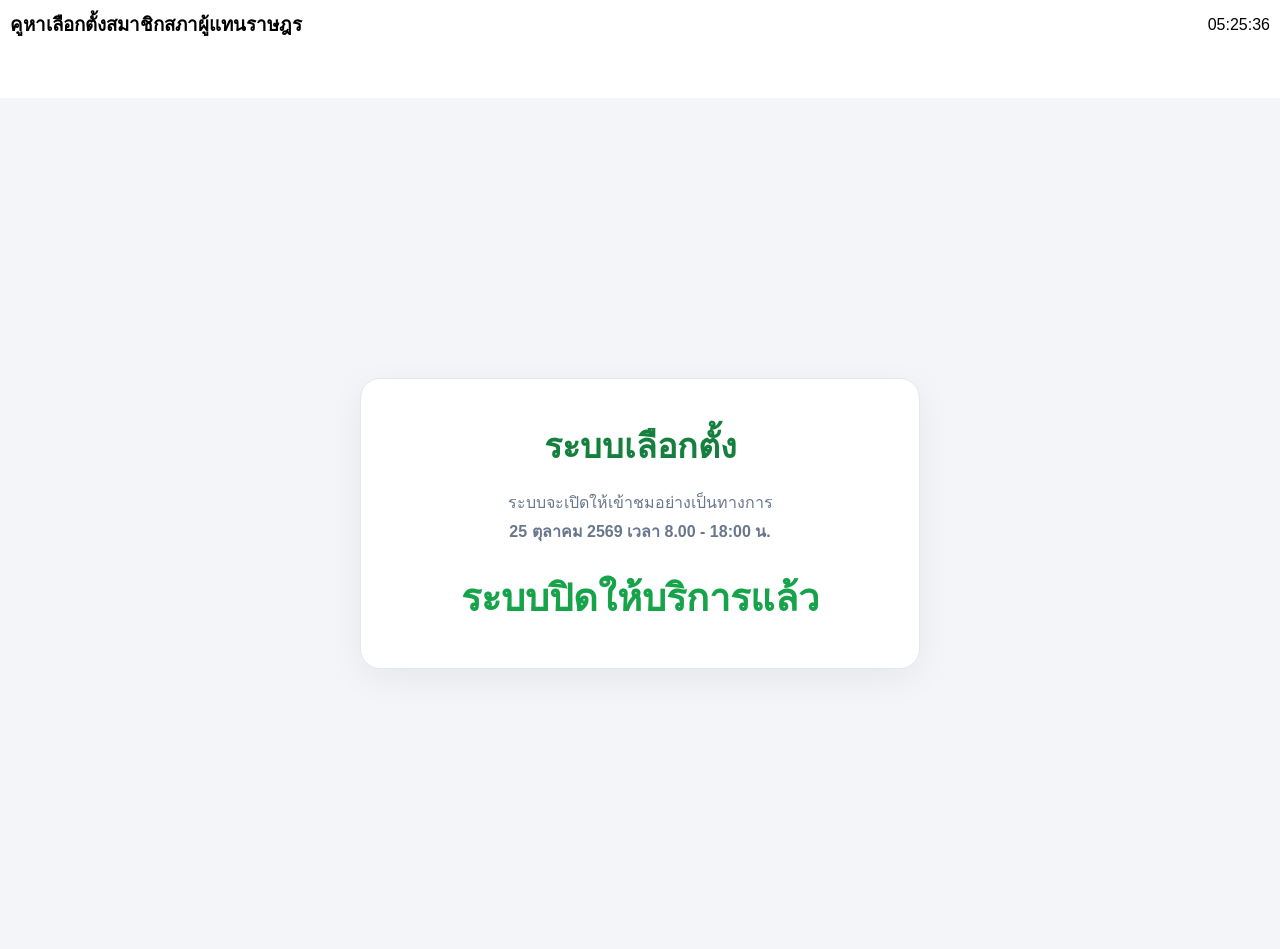
==== index.html @ 239a48a0 "Update index.html" ====
<!DOCTYPE html>
<html lang="en">
<head>
    <meta charset="UTF-8">
    <meta name="viewport" content="width=device-width, initial-scale=1.0">
    <title>[KMITL] หน่วยการเลือกตั้งไทย</title>
    <link rel="icon" type="image/x-icon" href="https://www.reg.kmitl.ac.th/index/new_index_assets/img/logo/main.png">
    <link rel="stylesheet" href="https://slw-system.pages.dev/assets/css/font-face.css">
    <link rel="stylesheet" href="/assets/css/index.css">
    <style>
        html {height:100%;}
        .loader-overlay {
            position: fixed;
            inset: 0;
            z-index: 99999;
            background: rgba(255,255,255,.88);
            display: flex;
            flex-direction: column;
            align-items: center;
            justify-content: center;
            gap: 14px;
        }

        .loader-spinner {
            width: 42px;
            height: 42px;
            border: 4px solid #ddd;
            border-top-color: #1769aa;
            border-radius: 50%;
            animation: spin .8s linear infinite;
        }

        @keyframes spin {
            to { transform: rotate(360deg); }
        }

        #status-message {
            margin: 12px 0;
            font-weight: bold;
        }

        #status-message.error { color: #b00020; }
        #status-message.success { font-family: 5em; color: #167a36; }
        #launch-screen {
            min-height: calc(100vh - 49.2px);
            min-height: calc(100vh - 49.2px);
            display: flex;
            align-items: center;
            justify-content: center;
            text-align: center;
            padding: 24px;
            background: #f3f5f9;
            margin-top: 49.2px;
        }
    
    .launch-card {
      width: 100%;
      max-width: 560px;
      padding: 40px 24px;
      background: #fff;
      border: 1px solid #e3e8ef;
      border-radius: 20px;
      box-shadow: 0 10px 35px rgba(0, 0, 0, 0.06);
    }
    
    .launch-card h1 {
      color: #15803d;
      font-size: clamp(24px, 5vw, 34px);
      margin: 0 0 16px;
    }
    
    .launch-card p {
      color: #68778b;
      line-height: 1.8;
    }
    
    #launch-countdown {
      font-size: clamp(25px, 6vw, 38px);
      font-weight: 800;
      color: #16a34a;
      margin-top: 20px;
    }
    #election-app {
      min-height: 100vh;
      min-height: 100dvh;
    }
        #launch-screen[hidden],
        #election-app[hidden] {
            display: none !important;
        }

    </style>
</head>
<body>
    <!-- Loader overlay -->
    <div id="loader">
        <div id="loader-text">กำลังโหลดข้อมูล...</div>
    </div>

    <header>
        <h3>คูหาเลือกตั้งสมาชิกสภาผู้แทนราษฎร</h3>
        <div>
            <p id="time"></p>
        </div>
    </header>

    <section id="launch-screen">
        <div class="launch-card">
          <h1>ระบบเลือกตั้ง</h1>
          <p>ระบบจะเปิดให้เข้าชมอย่างเป็นทางการ</p>
          <p><strong>25 ตุลาคม 2569 เวลา 8.00 - 18:00 น.</strong></p>
          <div id="launch-countdown"></div>
        </div>
      </section>

    <div class="mt-5"></div>

    <div id="election-app">
        <form class="flex" id="form" method="POST">
            <div class="col-6 c-none">
                <header>
                    <h2>ตั้นขั้วบัตรเลือกตั้ง</h2>
                </header>
                <main>
                    <div style="display: grid; text-align: left;width: 100%;">
                        <label for="name">ชื่อ นามสกุล</label>
                        <select id="name" name="name" required disabled>
                            <option value="">-- กำลังโหลดรายชื่อ --</option>
                        </select>
                    </div>
                    <div>
                        <h3 style="color: #b00020;">**เตือน : ระบบตรวจสอบทันทีว่ามีการทุจริตเลือกตั้ง มีระบบ Check IP**</h3>
                    </div>
                </main>
                <main>
                    <button type="submit" id="submit-button" class="btn btn-primary button is-primary">หย่อนบัตร</button>
                </main>
                <main>
                    <div id="status-message"></div>
                </main>
                <main>
                    <div>
                        <h3 style="color: #b00020;">**เตือน : ระบบตรวจสอบทันทีว่ามีการทุจริตเลือกตั้ง มีระบบ Check IP**</h3>
                    </div>
                </main>
            </div>

            <div class="col-6 c-6">
                <header>
                    <img src="" height="82.4px" alt="">
                    <div>
                        <h1>บัตรเลือกตั้งสภาผู้แทนราษฎร</h1>
                        <p>ให้ลงลำดับผู้สมัครรับเลือกตั้ง เป็นเลขอารบิกไม่เกินจำนวนผู้สมัครในเขตนั้น</p>
                    </div>
                </header>
                <div class="body-card">
                    <div class="left-card">
                        <div class="zone inline">
                            <h3>เขตเลือกตั้งที่</h3>
                            <div class="box-zone">
                                <span>
                                    <input type="text" id="number-zone" placeholder="" name="number-zone" required readonly>
                                </span>
                            </div>
                        </div>
                        <div class="zone province">
                            <h4>
                                <span id="line1">ประกอบด้วย จังหวัด</span>
                                <br>
                                <span id="line2"></span>
                            </h4>
                        </div>
                        <div class="zone instrctions-1">
                            <h2>โปรดเขียนหมายเลขอารบิกของ<br>
                                “ผู้สมัครสมาชิกสภาผู้แทนราษฎร”<br>
                                ตามลำดับความต้องการ<br>
                                ในช่องเขียนหมายเลขประจำตัวผู้สมัคร
                            </h2>
                        </div>
                        <div class="zone instrctions-2">
                            <h3>
                                สามารถลงคะแนนเลือกตนเองได้<br>
                                แต่จะลงคะแนนให้บุคคลใดเกินหนึ่งคะแนนมิได้
                            </h3>
                        </div>
                        <div class="zone last">
                            <h4>
                                ถ้าไม่ประสงค์ลงคะแนนเลือกผู้ใด
                                <br>
                                “ไม่ต้องเขียนหมายเลขบนบัตรเลือกตั้ง”
                            </h4>
                        </div>
                    </div>
                    <div class="right-card">
                        <table>
                            <thead>
                            </thead>
                            <tbody>
                                <tr>
                                    <td class="num"><small><center>จัดลำดับ</center></small></td>
                                    <td class="input"><img style="width: 100%;" src="/assets/img/sign.png" alt="sign"></td>
                                </tr>
                                <!-- 1 to 10 -->
                                <tr><td class="num">1</td><td class="input"><input type="text" class="value" id="vote1" name="vote1"></td></tr>
                                <tr><td class="num">2</td><td class="input"><input type="text" class="value" id="vote2" name="vote2"></td></tr>
                                <tr><td class="num">3</td><td class="input"><input type="text" class="value" id="vote3" name="vote3"></td></tr>
                                <tr><td class="num">4</td><td class="input"><input type="text" class="value" id="vote4" name="vote4"></td></tr>
                                <tr><td class="num">5</td><td class="input"><input type="text" class="value" id="vote5" name="vote5"></td></tr>
                                <tr><td class="num">6</td><td class="input"><input type="text" class="value" id="vote6" name="vote6"></td></tr>
                                <tr><td class="num">7</td><td class="input"><input type="text" class="value" id="vote7" name="vote7"></td></tr>
                                <tr><td class="num">8</td><td class="input"><input type="text" class="value" id="vote8" name="vote8"></td></tr>
                                <tr><td class="num">9</td><td class="input"><input type="text" class="value" id="vote9" name="vote9"></td></tr>
                                <tr><td class="num">10</td><td class="input"><input type="text" class="value" id="vote10" name="vote10"></td></tr>
                            </tbody>
                        </table>
                    </div>
                </div>
            </div>
        </form>
    </div>
    <script src="/assets/js/hr-election.js"></script>
    <script>
        
        const LAUNCH_TIME = new Date(2026, 9, 25, 8, 0, 0).getTime();
        const CLOSE_TIME = new Date(2026, 9, 25, 18, 0, 0).getTime();
        
        let adminUnlocked = false;
        
        function checkLaunchTime() {
            const now = Date.now();
            const launchScreen = document.getElementById("launch-screen");
            const electionApp = document.getElementById("election-app");
        
            if (adminUnlocked || (now >= LAUNCH_TIME && now < CLOSE_TIME)) {
                launchScreen.hidden = true;
                electionApp.hidden = false;
                return;
            }
        
            launchScreen.hidden = false;
            electionApp.hidden = true;
        
            if (now < LAUNCH_TIME) {
                const remaining = Math.floor((LAUNCH_TIME - now) / 1000);
        
                const days = Math.floor(remaining / 86400);
                const hours = Math.floor((remaining % 86400) / 3600);
                const minutes = Math.floor((remaining % 3600) / 60);
                const seconds = remaining % 60;
        
                document.getElementById("launch-countdown").textContent =
                    `เหลือเวลา ${days} วัน ${hours} ชม. ${minutes} นาที ${seconds} วินาที`;
            } else {
                document.getElementById("launch-countdown").textContent =
                    "ระบบปิดให้บริการแล้ว";
            }
        }
        
        checkLaunchTime();
        setInterval(checkLaunchTime, 1000);
        
    </script>
    
</body>
</html>
---- assets/css/index.css ----
:root {
    --col-0: #ffdd00;
    --col-1: #8c2b7f;
    --col-12: #b493cc;
    --col-2: #ff00c0;
    --col-22: #ff80e2;
    --col-3: #2b2f8c;
    --col-32: #9399cc;
    --col-4: #0071ce;
    --col-42: #82b4e2;
    --col-5: #2b8c3b;
    --col-52: #93cc9a;
    --col-6: #2b8c83;
    --col-62: #93ccc7;
    --col-7: #c90000;
    --col-72: #c75050;
    --col-8: #ffe500;
    --col-82: #fff280;
    --col-9: #00b027;
    --col-92: #00bf63;
}

* {
    margin: 0;
    padding: 0;
    box-sizing: border-box;
    font-family: CPN, sans-serif;
}

body>header {
    background-color: #fff;
    color: #000;
    display: flex;
    justify-content: space-between;
    padding: 10px;
    position: relative;
}

body>header h3 {
    width: 80%;
}


body>header div {
    align-items: center;
    display: flex;
}

.flex {
    display: flex;
    flex-wrap: wrap;
    justify-content: center;
}

.col-6 {
    width: 50%;
}

.c-0 {
    background: var(--col-0);
}

.c-1 {
    background: var(--col-12);
}

.c-2 {
    background: var(--col-22);
}

.c-3 {
    background: var(--col-32);
}

.c-4 {
    background: var(--col-42);
}

.c-5 {
    background: var(--col-52);
}

.c-6 {
    background: var(--col-62);
}

.c-7 {
    background: var(--col-72);
}

.c-8 {
    background: var(--col-82);
}

.c-9 {
    background: var(--col-92);
}

.col-6 header {
    padding: 20px;
    display: flex;
}

.col-6:last-child header {
    padding: 20px;
    display: block;
}

.col-6 header p {
    font-size: 14px;
}

@media (max-width: 930px) {
    .col-6 {
        width: 100% !important;
    }

    .flex {
        flex-direction: column;
    }

    .mt-5 {
        margin-top: 50px;
    }

    body>header {
        position: fixed;
        width: 100%;
        top: 0;
    }

    .s {
        display: none !important;
        height: 0 !important;
    }
}

@media (max-width: 600px) {
    body>header h3 {
        display: none;
    }

    body>header div {
        font-size: 1.17em;
        font-weight: 900;
        justify-content: center;
        width: 100%;
    }

    .mt-5 {
        margin-top: 50px;
    }

}

@media (max-width: 615px) {
    body>header h3 {
        font-size: 0.9em;
    }

    .mt-5 {
        margin-top: 45px;
    }
}

@media (max-width: 820px) {
    .s {
        display: block !important;
        height: 37.6px !important;
    }
}

.s {
    display: none;
    height: 0;
}

.body-card {
    margin: 0 20px;
    display: flex;
    justify-content: center;
    gap: 10px;
}

.body-card .card {
    border: 5px solid #fff;
    width: fit-content;
}

.c-1 .right-card {
    background: var(--col-1);
}

.c-1 footer {
    background: var(--col-1);
}

.c-2 .right-card {
    background: var(--col-2);
}

.c-2 footer {
    background: var(--col-2);
}

.c-3 .right-card {
    background: var(--col-3);
}

.c-3 footer {
    background: var(--col-3);
}

.c-4 .right-card {
    background: var(--col-4);
}

.c-4 footer {
    background: var(--col-4);
}

.c-5 .right-card {
    background: var(--col-5);
}

.c-5 footer {
    background: var(--col-5);
}

.c-6 .right-card {
    background: var(--col-6);
}

.c-6 footer {
    background: var(--col-6);
}

.c-7 .right-card {
    background: var(--col-7);
}

.c-7 footer {
    background: var(--col-7);
}

.c-8 .right-card {
    background: var(--col-8);
}

.c-8 footer {
    background: var(--col-8);
}

.c-9 .right-card {
    background: var(--col-9);
}

.c-9 footer {
    background: var(--col-9);
}

footer {
    margin-top: 10px;
    padding: 10px;
    display: flex;
    justify-content: space-evenly;
    color: #fff;
}

td input[type="text"],
.box input[type="text"] {
    width: 60px;
    height: 45px;
    align-items: center;
    display: flex;
    font-size: 30px;
    font-weight: 900;
    outline: none;
    border: none;
    cursor: pointer;
    text-align: center;
}

p small {
    font-size: 7px;
}

footer>.p {
    align-items: center;
    display: flex;
    flex-direction: row;
}

.p img {
    height: 40px;
    margin-right: 10px;
    margin-left: 10px;
}

main>div {
    width: 50%;
}

main {
    padding: 20px;
    display: flex;
    gap: 30px;
}

input#uid,
input#name,
input#province,
input#zone {
    text-align: center;
    padding: 4px 6px;
    outline: 0;
    border-bottom: 2px solid #000;
    border-top: none;
    border-left: none;
    border-right: none;
    background: transparent;
}

input#director {
    text-align: center;
    padding: 4px 6px;
    outline: 0;
    border: none;
    background: transparent;
}

main>button {
    display: block;
    width: 100%;
    padding: 10px;
    background-color: #00c108;
    color: white;
    border: none;
    border-radius: 5px;
    cursor: pointer;
    font-size: 16px;
    font-family: CPN;
}

main>button:hover {
    background-color: #008e05;
}

.hide {
    display: none;
}

header>img {
    border-radius: 100px;
    margin-right: 10px;
}

@media screen and (max-width: 540px) {
    .body-card {
        font-size: 10px;
    }

    tbody img {
        height: 50px !important;
    }
}

.left-card {
    width: 55%;
    display: flex;
    flex-direction: column;
}

/* .zone {
    
} */

.zone.inline {
    display: flex;
    gap: 20px;
    justify-content: center;
    align-items: center;
    margin: 10px 0;

}

.box-zone input {
    border: 2px solid #000;
    background: #fff;
    width: 120px;
    height: 50px;
    display: flex;
    justify-content: center;
    align-items: center;
    text-align: center;
    font-size: 2em;
    font-weight: 800;
}

.zone.province {
    padding: 10px 0 20px 0;
}

.zone.province h4 {
    text-align: center;
    font-weight: normal;
}

.zone.instrctions-1 h2 {
    text-align: center;
    padding-bottom: 10px;
}

.zone.instrctions-2 h3 {
    text-align: center;
}

.zone.last {
    text-align: center;
    margin-top: 50px;
}

.right-card {
    width: 30%;
    padding: 10px;
}

table thead tr td {
    border: 2px solid #000;
}

table thead tr td img {
    width: 100%;
}

tbody tr {
    display: flex;
    align-items: center;
    gap: 8%;
    margin: 5px 0;
}

td.num {
    background: #000;
    color: #fff;
    width: 20%;
    height: 45px;
    display: flex;
    align-items: center;
    justify-content: center;
    font-weight: 600;
}

td.input {
    width: 72%;
    display: flex;
}

td.input input {
    width: 100%;
}

#loader {
    justify-content: center;
    align-items: center;
    gap: 10px;
    padding: 12px;
    margin: 10px 0;
    color: #333;
}

#status-message {
    margin: 10px 0;
    padding: 10px;
    border-radius: 4px;
    font-weight: bold;
}

#status-message:empty {
    display: none;
}

#status-message.success {
    color: #166534;
    background: #dcfce7;
}

#status-message.error {
    color: #991b1b;
    background: #fee2e2;
}

.name-dropdown {
    position: absolute;
    top: 100%;
    left: 0;
    right: 0;
    max-height: 260px;
    overflow-y: auto;
    background: #fff;
    border: 1px solid #ccc;
    border-top: none;
    z-index: 1000;
    display: none;
    box-shadow: 0 4px 8px rgba(0,0,0,0.1);
}

.name-dropdown.show {
    display: block;
}

.name-dropdown .item {
    padding: 8px 12px;
    cursor: pointer;
    font-size: 15px;
}

.name-dropdown .item:hover,
.name-dropdown .item.active {
    background-color: #e6f0ff;
}

.name-dropdown .item.selected {
    background-color: #cce0ff;
    font-weight: bold;
}

.name-dropdown .no-result {
    padding: 8px 12px;
    color: #888;
    font-style: italic;
}

select#name {
    height: 32px;
    
}

.close, .not-open {
    padding-top: 50px;
    height: calc(100vh - 0px);
    display: flex;
    flex-direction: column;
    justify-content: center;
    align-items: center;
    background: red;
    color: #fff;
}
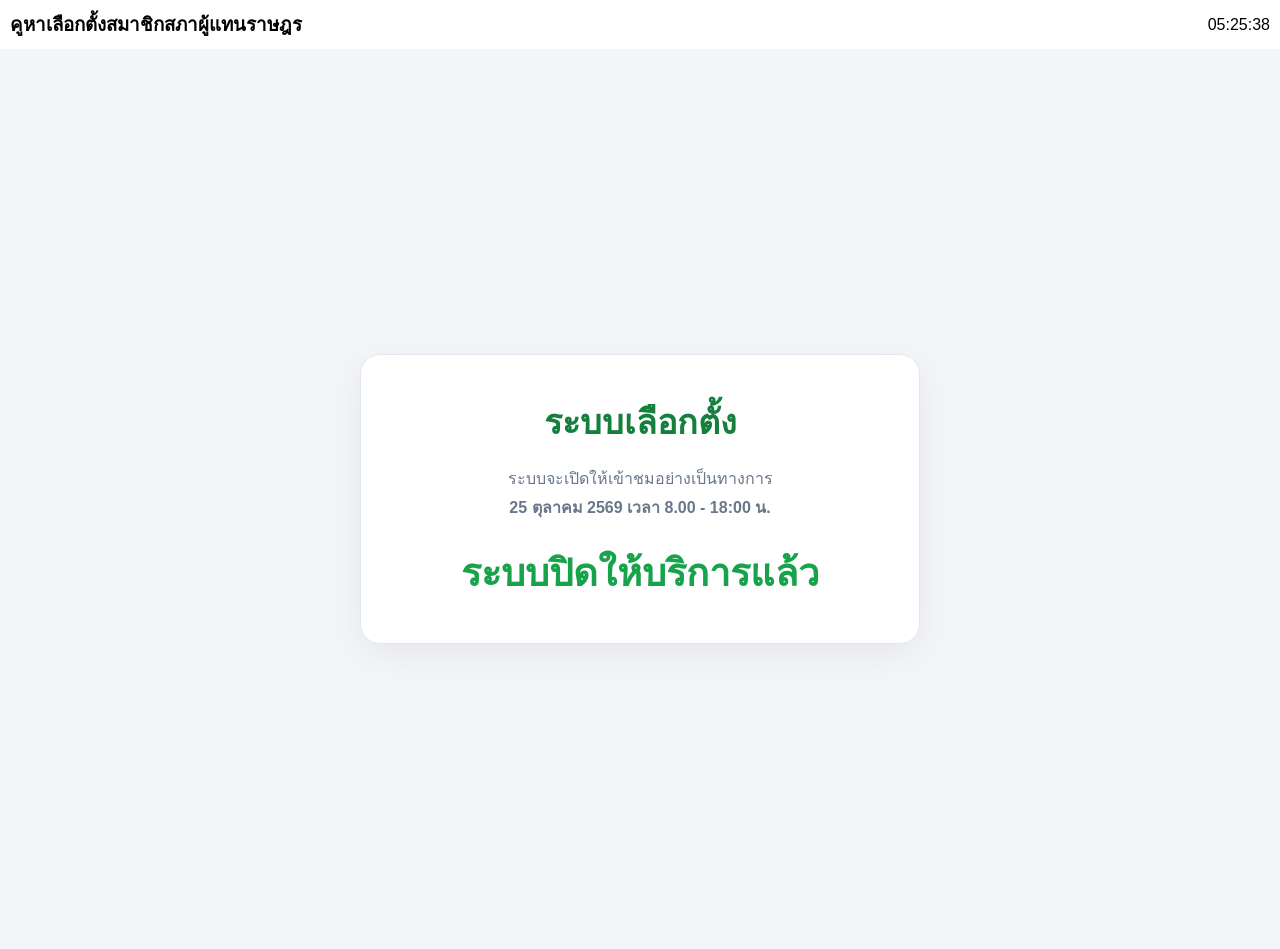
==== commit 3f5efed0: "Update index.html" ====
--- a/index.html
+++ b/index.html
@@ -42,16 +42,22 @@
 
         #status-message.error { color: #b00020; }
         #status-message.success { font-family: 5em; color: #167a36; }
+        @media (max-width: 930px) {
+             #launch-screen {
+                min-height: calc(100vh - 49.2px);
+                min-height: calc(100vh - 49.2px);
+                margin-top: 49.2px;
+            }
+        }
         #launch-screen {
-            min-height: calc(100vh - 49.2px);
-            min-height: calc(100vh - 49.2px);
+            min-height: 100vh;
+            min-height: 100vh;
             display: flex;
             align-items: center;
             justify-content: center;
             text-align: center;
             padding: 24px;
             background: #f3f5f9;
-            margin-top: 49.2px;
         }
     
     .launch-card {
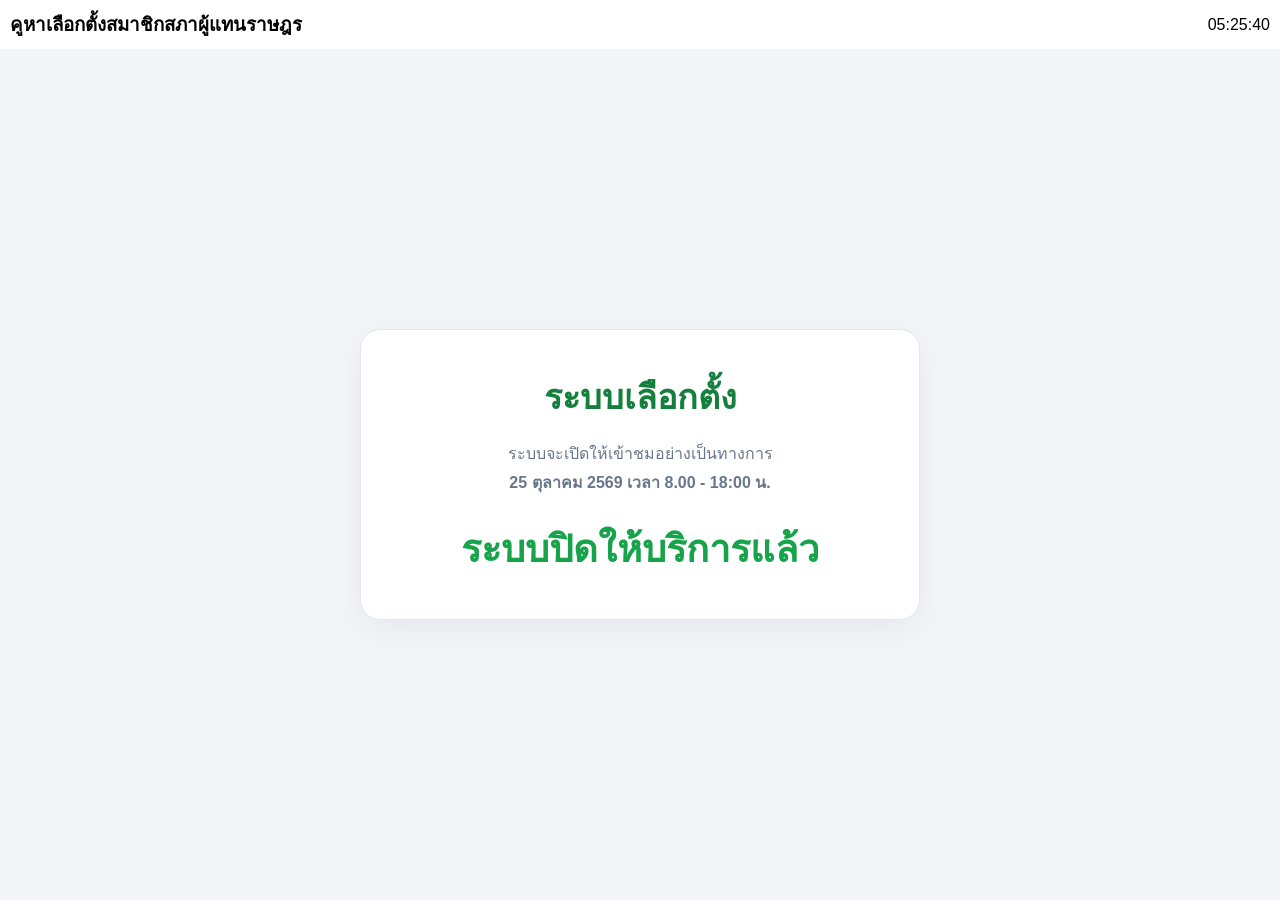
==== commit 97fbb2a4: "Update index.html" ====
--- a/index.html
+++ b/index.html
@@ -50,8 +50,8 @@
             }
         }
         #launch-screen {
-            min-height: 100vh;
-            min-height: 100vh;
+                min-height: calc(100vh - 49.2px);
+                min-height: calc(100vh - 49.2px);
             display: flex;
             align-items: center;
             justify-content: center;
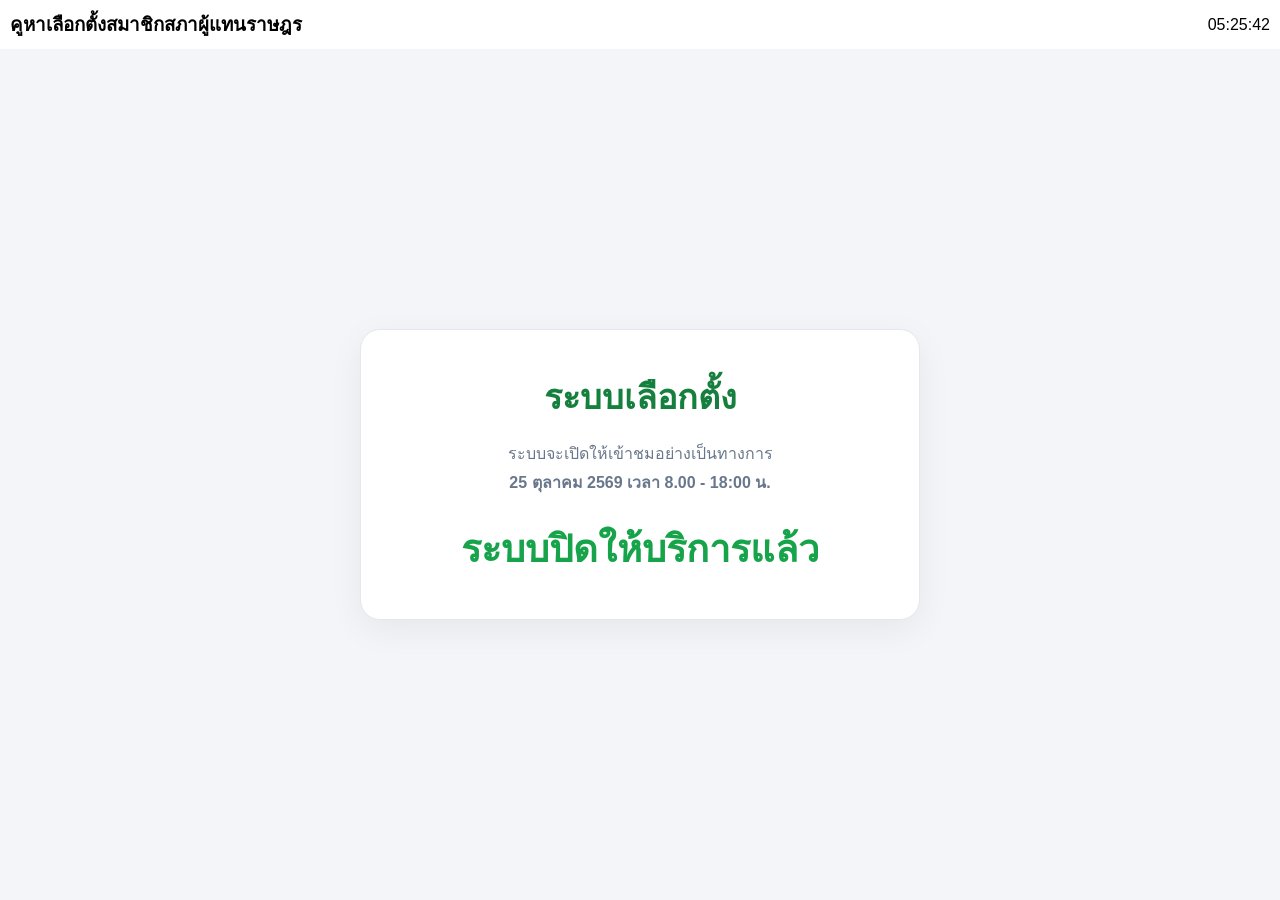
==== commit f0d0f373: "Update index.html" ====
--- a/index.html
+++ b/index.html
@@ -226,47 +226,47 @@
         </form>
     </div>
     <script src="/assets/js/hr-election.js"></script>
-    <script>
-        
-        const LAUNCH_TIME = new Date(2026, 9, 25, 8, 0, 0).getTime();
-        const CLOSE_TIME = new Date(2026, 9, 25, 18, 0, 0).getTime();
-        
-        let adminUnlocked = false;
-        
-        function checkLaunchTime() {
-            const now = Date.now();
-            const launchScreen = document.getElementById("launch-screen");
-            const electionApp = document.getElementById("election-app");
-        
-            if (adminUnlocked || (now >= LAUNCH_TIME && now < CLOSE_TIME)) {
-                launchScreen.hidden = true;
-                electionApp.hidden = false;
-                return;
-            }
-        
-            launchScreen.hidden = false;
-            electionApp.hidden = true;
-        
-            if (now < LAUNCH_TIME) {
-                const remaining = Math.floor((LAUNCH_TIME - now) / 1000);
-        
-                const days = Math.floor(remaining / 86400);
-                const hours = Math.floor((remaining % 86400) / 3600);
-                const minutes = Math.floor((remaining % 3600) / 60);
-                const seconds = remaining % 60;
-        
-                document.getElementById("launch-countdown").textContent =
-                    `เหลือเวลา ${days} วัน ${hours} ชม. ${minutes} นาที ${seconds} วินาที`;
-            } else {
-                document.getElementById("launch-countdown").textContent =
-                    "ระบบปิดให้บริการแล้ว";
-            }
-        }
-        
-        checkLaunchTime();
-        setInterval(checkLaunchTime, 1000);
-        
-    </script>
+    
+<script>
+    const LAUNCH_TIME = new Date(2026, 9, 25, 8, 0, 0).getTime();
+    const CLOSE_TIME = new Date(2026, 9, 25, 18, 0, 0).getTime();
+
+    function checkLaunchTime() {
+        const now = Date.now();
+        const launchScreen = document.getElementById("launch-screen");
+        const electionApp = document.getElementById("election-app");
+        const countdown = document.getElementById("launch-countdown");
+
+        if (now >= LAUNCH_TIME && now < CLOSE_TIME) {
+            // เวลา 08:00–ก่อน 18:00 น. เปิดระบบ
+            launchScreen.hidden = true;
+            electionApp.hidden = false;
+            return;
+        }
+
+        // ก่อน 08:00 น. หรือ ตั้งแต่ 18:00 น. เป็นต้นไป
+        launchScreen.hidden = false;
+        electionApp.hidden = true;
+
+        if (now < LAUNCH_TIME) {
+            const remaining = Math.floor((LAUNCH_TIME - now) / 1000);
+
+            const days = Math.floor(remaining / 86400);
+            const hours = Math.floor((remaining % 86400) / 3600);
+            const minutes = Math.floor((remaining % 3600) / 60);
+            const seconds = remaining % 60;
+
+            countdown.textContent =
+                `เหลือเวลา ${days} วัน ${hours} ชม. ${minutes} นาที ${seconds} วินาที`;
+        } else {
+            countdown.textContent = "ระบบปิดให้บริการแล้ว";
+        }
+    }
+
+    checkLaunchTime();
+    setInterval(checkLaunchTime, 1000);
+</script>
+
     
 </body>
 </html>
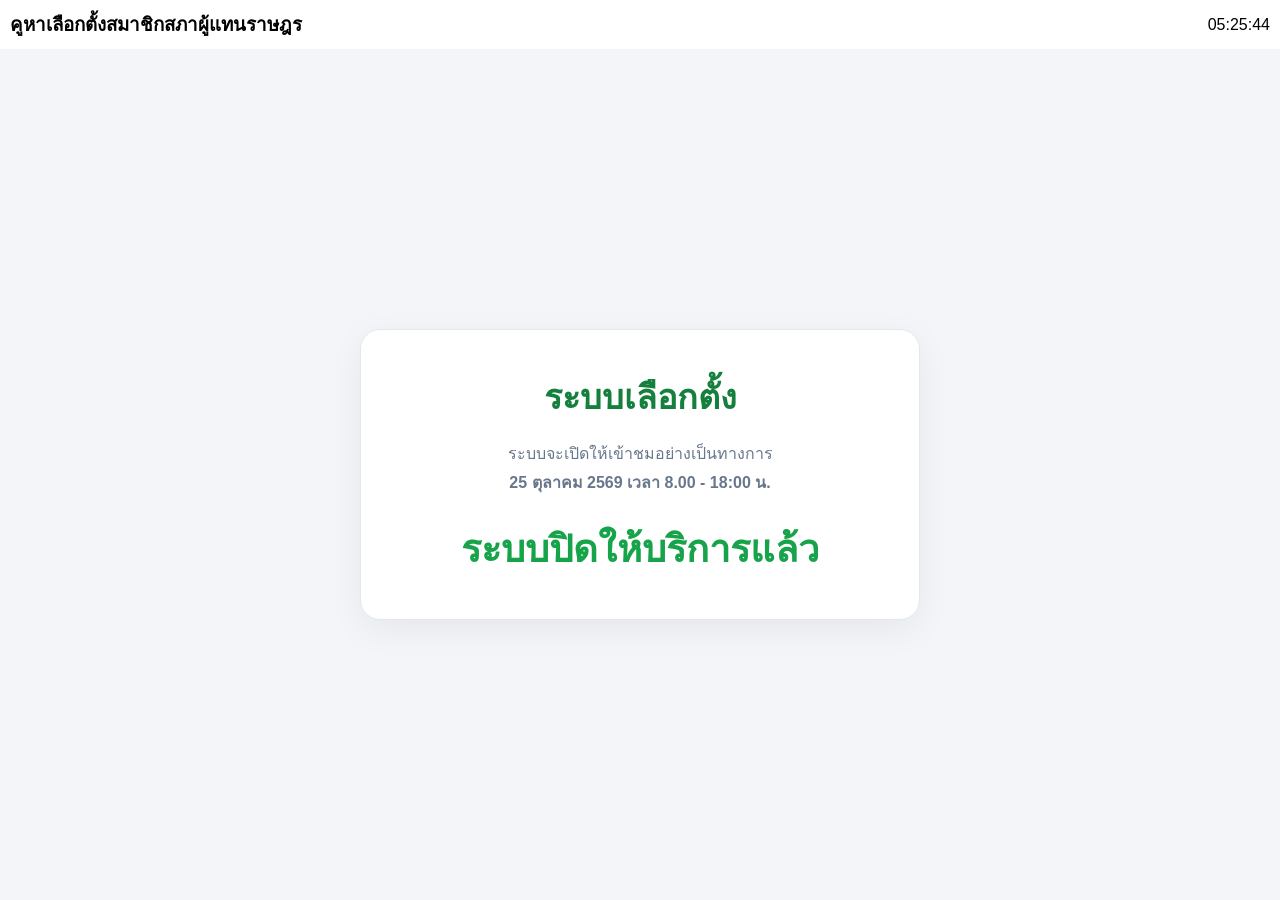
==== commit f5aaecf1: "Update index.html" ====
--- a/index.html
+++ b/index.html
@@ -266,6 +266,34 @@
     checkLaunchTime();
     setInterval(checkLaunchTime, 1000);
 </script>
+    
+<script>
+(() => {
+    // ป้องกันเมนูคลิกขวา
+    document.addEventListener("contextmenu", function (event) {
+        event.preventDefault();
+    });
+
+    // ป้องกันคีย์ลัดสำหรับ Developer Tools และ View Source
+    document.addEventListener("keydown", function (event) {
+        const key = event.key.toLowerCase();
+
+        if (
+            key === "f12" ||
+            (event.ctrlKey && event.shiftKey &&
+                ["i", "j", "c"].includes(key)) ||
+            (event.ctrlKey && key === "u") ||
+            (event.metaKey && event.altKey &&
+                ["i", "j", "c"].includes(key))
+        ) {
+            event.preventDefault();
+            event.stopPropagation();
+            return false;
+        }
+    }, true);
+})();
+</script>
+
 
     
 </body>
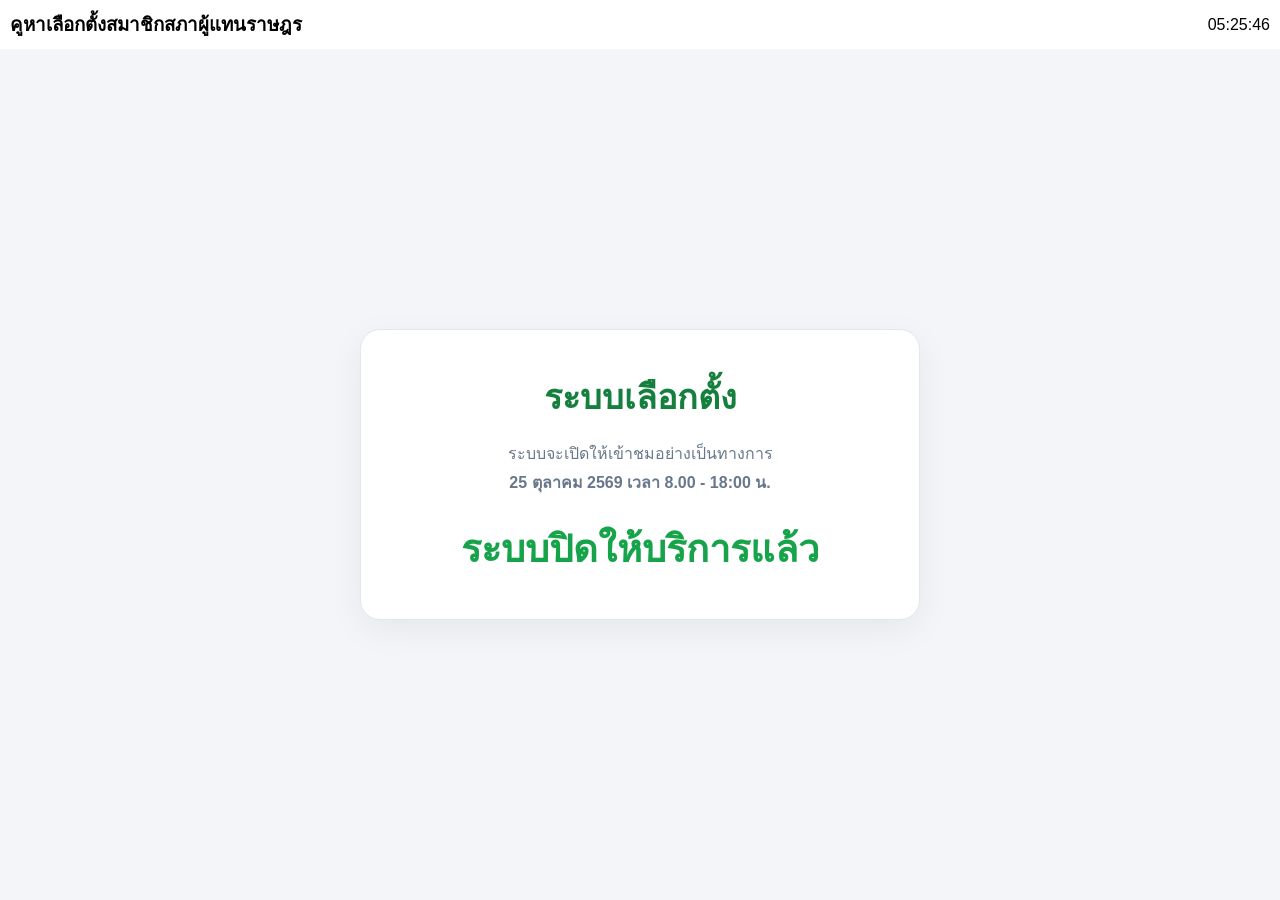
==== commit 6382bf52: "Update index.html" ====
--- a/index.html
+++ b/index.html
@@ -268,31 +268,37 @@
 </script>
     
 <script>
-(() => {
-    // ป้องกันเมนูคลิกขวา
-    document.addEventListener("contextmenu", function (event) {
+document.addEventListener("keydown", function (event) {
+    const key = event.key.toLowerCase();
+
+    // ป้องกัน Ctrl, Alt และคีย์ลัด F12
+    if (
+        event.ctrlKey ||
+        event.altKey ||
+        key === "control" ||
+        key === "alt" ||
+        key === "f12"
+    ) {
         event.preventDefault();
-    });
-
-    // ป้องกันคีย์ลัดสำหรับ Developer Tools และ View Source
-    document.addEventListener("keydown", function (event) {
-        const key = event.key.toLowerCase();
-
-        if (
-            key === "f12" ||
-            (event.ctrlKey && event.shiftKey &&
-                ["i", "j", "c"].includes(key)) ||
-            (event.ctrlKey && key === "u") ||
-            (event.metaKey && event.altKey &&
-                ["i", "j", "c"].includes(key))
-        ) {
-            event.preventDefault();
-            event.stopPropagation();
-            return false;
-        }
-    }, true);
-})();
+        event.stopPropagation();
+    }
+}, true);
+
+document.addEventListener("keyup", function (event) {
+    if (
+        ["control", "alt"].includes(event.key.toLowerCase())
+    ) {
+        event.preventDefault();
+        event.stopPropagation();
+    }
+}, true);
+
+// ป้องกันคลิกขวา
+document.addEventListener("contextmenu", function (event) {
+    event.preventDefault();
+});
 </script>
+
 
 
     
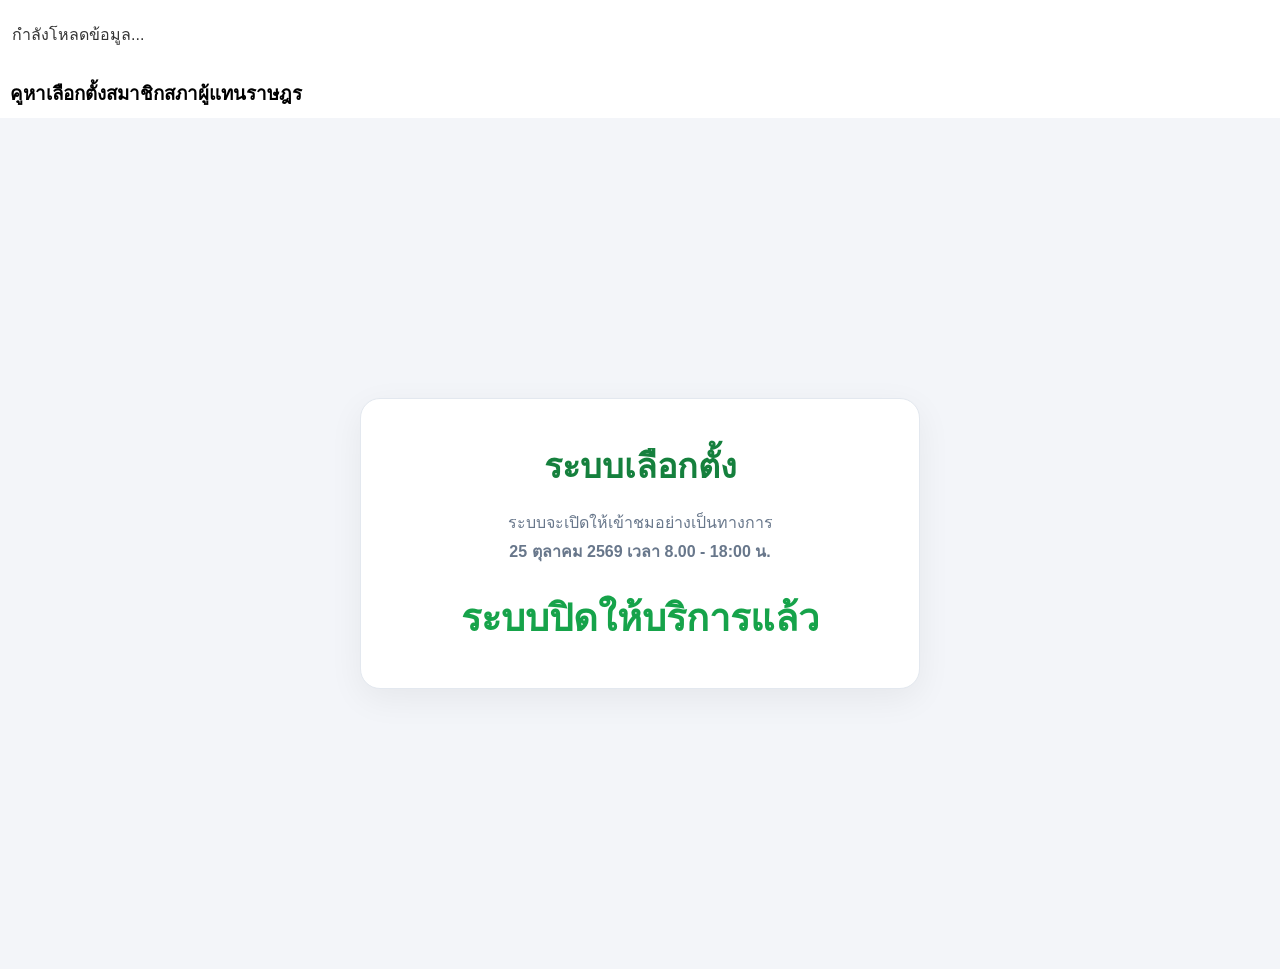
==== commit c0353e95: "Update index.html" ====
--- a/index.html
+++ b/index.html
@@ -267,7 +267,7 @@
     setInterval(checkLaunchTime, 1000);
 </script>
     
-<script>
+<!-- <script>
 document.addEventListener("keydown", function (event) {
     const key = event.key.toLowerCase();
 
@@ -297,7 +297,7 @@
 document.addEventListener("contextmenu", function (event) {
     event.preventDefault();
 });
-</script>
+</script> -->
 
 
 
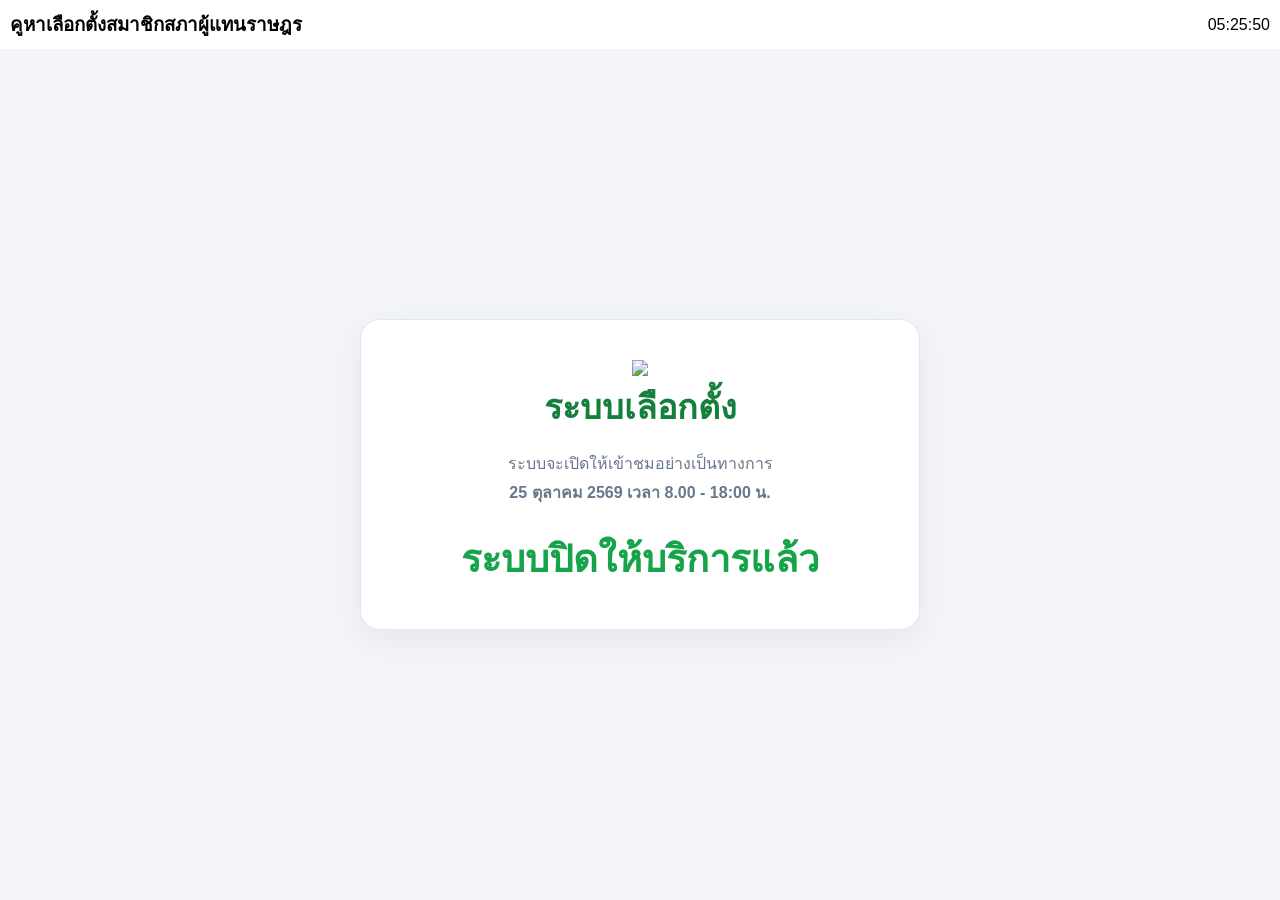
==== commit bc762869: "Update index.html" ====
--- a/index.html
+++ b/index.html
@@ -113,6 +113,7 @@
 
     <section id="launch-screen">
         <div class="launch-card">
+          <img src="https://www.reg.kmitl.ac.th/index/new_index_assets/img/logo/main.png" width="100px">
           <h1>ระบบเลือกตั้ง</h1>
           <p>ระบบจะเปิดให้เข้าชมอย่างเป็นทางการ</p>
           <p><strong>25 ตุลาคม 2569 เวลา 8.00 - 18:00 น.</strong></p>
